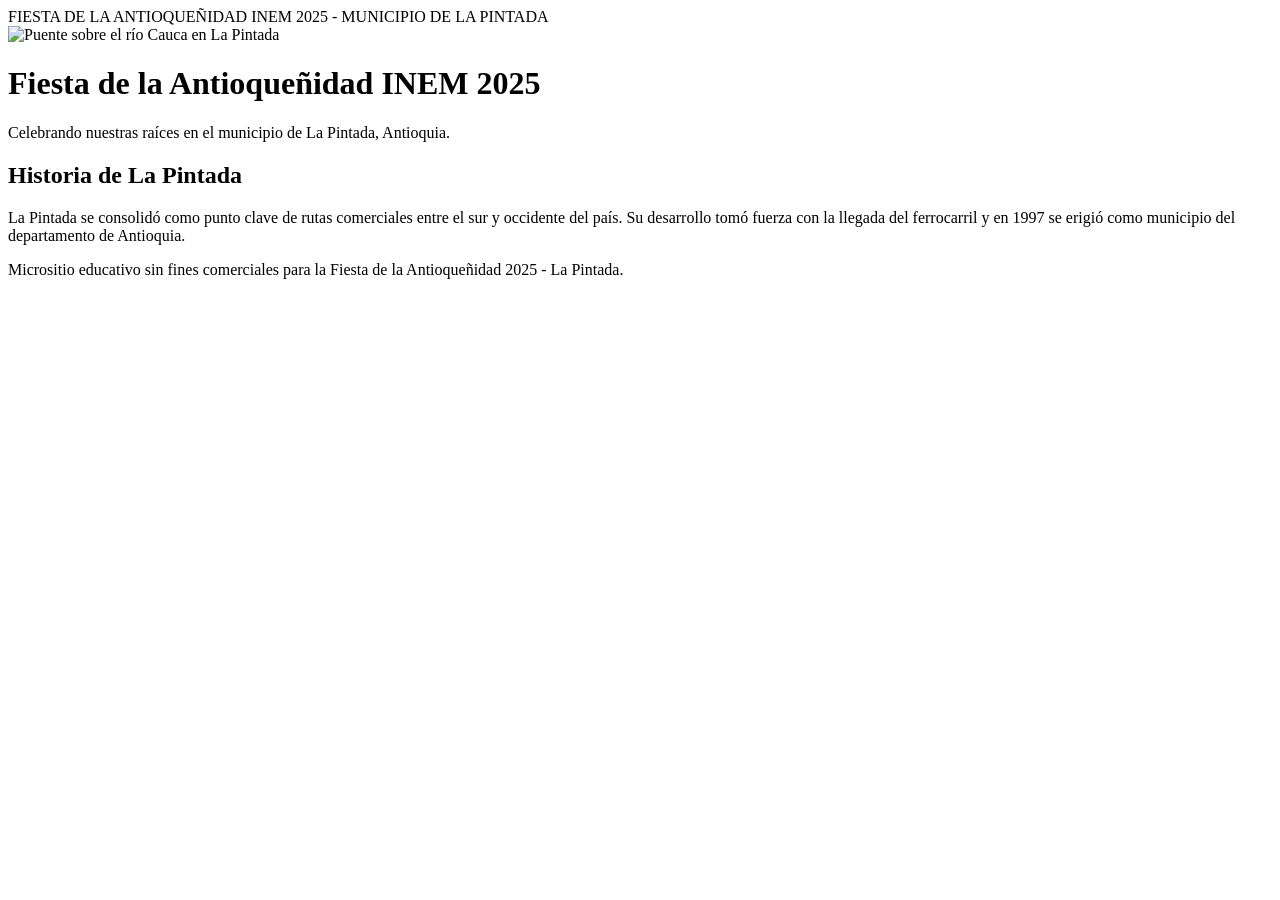
==== index.html @ 49cf877c "Rename index.html.jsx to index.html" ====
<!DOCTYPE html>
<html lang="es">
<head>
  <meta charset="UTF-8">
  <meta name="viewport" content="width=device-width, initial-scale=1.0">
  <title>Fiesta de la Antioqueñidad INEM 2025 - La Pintada</title>
  <link href="https://cdn.jsdelivr.net/npm/tailwindcss@2.2.19/dist/tailwind.min.css" rel="stylesheet">
</head>
<body class="min-h-screen bg-gradient-to-b from-amber-50 via-white to-amber-50 text-slate-900">

  <!-- Barra fija -->
  <div class="sticky top-0 z-40 backdrop-blur bg-white/70 ring-1 ring-black/5">
    <div class="max-w-6xl mx-auto flex items-center justify-between px-4 md:px-8 py-3">
      <span class="font-bold tracking-tight">FIESTA DE LA ANTIOQUEÑIDAD INEM 2025 - MUNICIPIO DE LA PINTADA</span>
    </div>
  </div>

  <!-- Hero -->
  <header class="relative isolate">
    <div class="absolute inset-0 -z-10">
      <img src="https://upload.wikimedia.org/wikipedia/commons/0/0e/Puentes_en_La_Pintada_04.jpg" alt="Puente sobre el río Cauca en La Pintada" class="w-full h-[46vh] md:h-[58vh] object-cover object-center brightness-[0.85]">
      <div class="absolute inset-0 bg-gradient-to-t from-white to-transparent"></div>
    </div>
    <div class="max-w-6xl mx-auto px-4 md:px-8 pt-10 md:pt-16 pb-20 text-center">
      <h1 class="text-3xl md:text-5xl font-extrabold tracking-tight">Fiesta de la Antioqueñidad INEM 2025</h1>
      <p class="mt-3 max-w-2xl mx-auto text-slate-700 text-base md:text-lg">
        Celebrando nuestras raíces en el municipio de La Pintada, Antioquia.
      </p>
    </div>
  </header>

  <!-- Sección Historia -->
  <section id="historia" class="scroll-mt-24 py-16 px-4 md:px-8 max-w-6xl mx-auto">
    <div class="flex items-center gap-3 mb-6">
      <h2 class="text-2xl md:text-3xl font-semibold tracking-tight">Historia de La Pintada</h2>
    </div>
    <p class="text-slate-700 leading-relaxed text-base md:text-[17px]">
      La Pintada se consolidó como punto clave de rutas comerciales entre el sur y occidente del país. Su desarrollo tomó fuerza con la llegada del ferrocarril y en 1997 se erigió como municipio del departamento de Antioquia.
    </p>
  </section>

  <!-- Footer -->
  <footer class="mt-10 border-t bg-white/60">
    <div class="max-w-6xl mx-auto px-4 md:px-8 py-8 text-xs text-slate-500 text-center">
      <p>Micrositio educativo sin fines comerciales para la Fiesta de la Antioqueñidad 2025 - La Pintada.</p>
    </div>
  </footer>

</body>
</html>
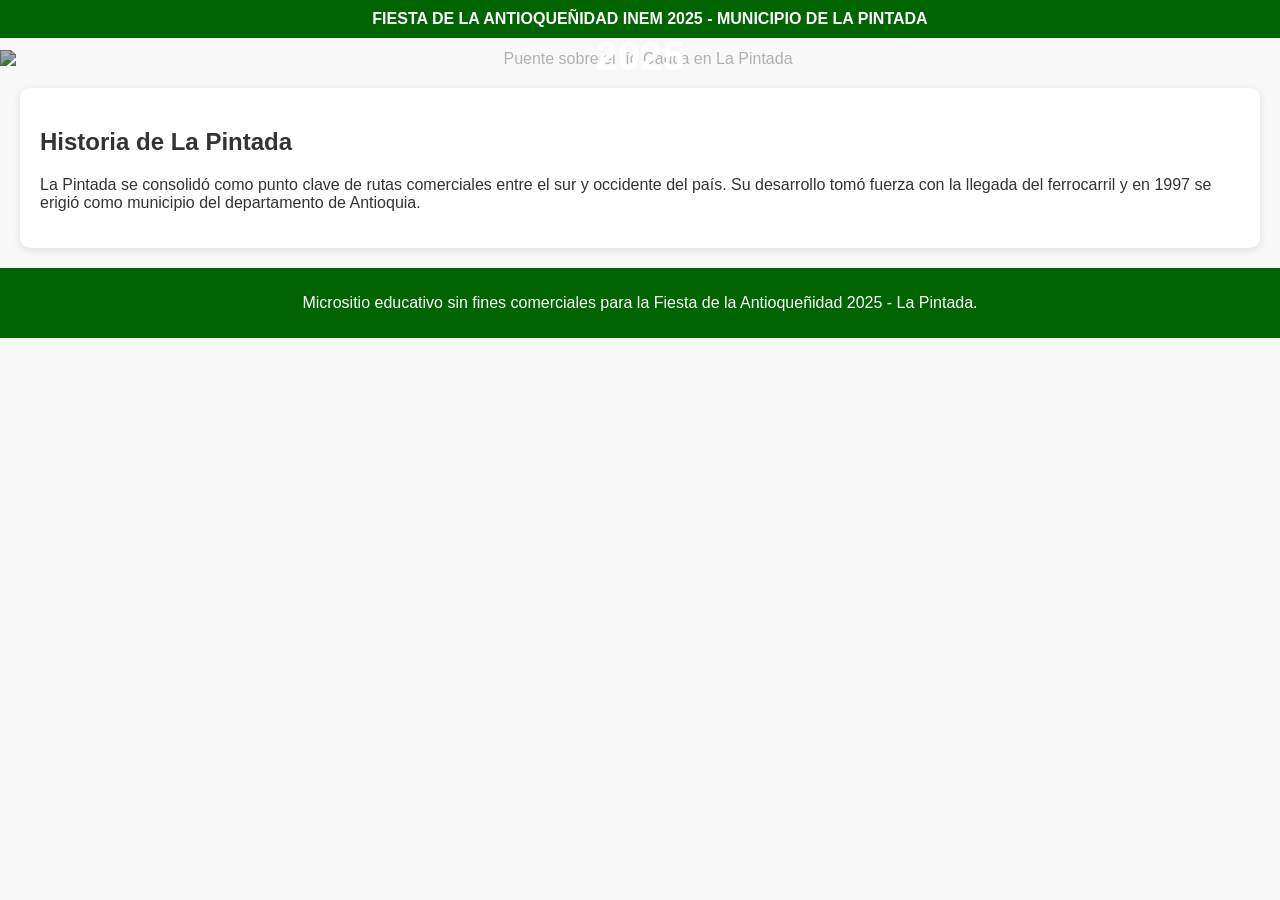
==== commit 906d499a: "Add files via upload" ====
--- a/index.html
+++ b/index.html
@@ -4,47 +4,34 @@
   <meta charset="UTF-8">
   <meta name="viewport" content="width=device-width, initial-scale=1.0">
   <title>Fiesta de la Antioqueñidad INEM 2025 - La Pintada</title>
-  <link href="https://cdn.jsdelivr.net/npm/tailwindcss@2.2.19/dist/tailwind.min.css" rel="stylesheet">
+  <link rel="stylesheet" href="styles.css">
 </head>
-<body class="min-h-screen bg-gradient-to-b from-amber-50 via-white to-amber-50 text-slate-900">
+<body>
 
   <!-- Barra fija -->
-  <div class="sticky top-0 z-40 backdrop-blur bg-white/70 ring-1 ring-black/5">
-    <div class="max-w-6xl mx-auto flex items-center justify-between px-4 md:px-8 py-3">
-      <span class="font-bold tracking-tight">FIESTA DE LA ANTIOQUEÑIDAD INEM 2025 - MUNICIPIO DE LA PINTADA</span>
-    </div>
+  <div class="barra">
+    <span>FIESTA DE LA ANTIOQUEÑIDAD INEM 2025 - MUNICIPIO DE LA PINTADA</span>
   </div>
 
   <!-- Hero -->
-  <header class="relative isolate">
-    <div class="absolute inset-0 -z-10">
-      <img src="https://upload.wikimedia.org/wikipedia/commons/0/0e/Puentes_en_La_Pintada_04.jpg" alt="Puente sobre el río Cauca en La Pintada" class="w-full h-[46vh] md:h-[58vh] object-cover object-center brightness-[0.85]">
-      <div class="absolute inset-0 bg-gradient-to-t from-white to-transparent"></div>
-    </div>
-    <div class="max-w-6xl mx-auto px-4 md:px-8 pt-10 md:pt-16 pb-20 text-center">
-      <h1 class="text-3xl md:text-5xl font-extrabold tracking-tight">Fiesta de la Antioqueñidad INEM 2025</h1>
-      <p class="mt-3 max-w-2xl mx-auto text-slate-700 text-base md:text-lg">
-        Celebrando nuestras raíces en el municipio de La Pintada, Antioquia.
-      </p>
+  <header class="hero">
+    <img src="https://upload.wikimedia.org/wikipedia/commons/0/0e/Puentes_en_La_Pintada_04.jpg" alt="Puente sobre el río Cauca en La Pintada">
+    <div class="hero-text">
+      <h1>Fiesta de la Antioqueñidad INEM 2025</h1>
+      <p>Celebrando nuestras raíces en el municipio de La Pintada, Antioquia.</p>
     </div>
   </header>
 
   <!-- Sección Historia -->
-  <section id="historia" class="scroll-mt-24 py-16 px-4 md:px-8 max-w-6xl mx-auto">
-    <div class="flex items-center gap-3 mb-6">
-      <h2 class="text-2xl md:text-3xl font-semibold tracking-tight">Historia de La Pintada</h2>
-    </div>
-    <p class="text-slate-700 leading-relaxed text-base md:text-[17px]">
-      La Pintada se consolidó como punto clave de rutas comerciales entre el sur y occidente del país. Su desarrollo tomó fuerza con la llegada del ferrocarril y en 1997 se erigió como municipio del departamento de Antioquia.
-    </p>
+  <section id="historia" class="contenido">
+    <h2>Historia de La Pintada</h2>
+    <p>La Pintada se consolidó como punto clave de rutas comerciales entre el sur y occidente del país. Su desarrollo tomó fuerza con la llegada del ferrocarril y en 1997 se erigió como municipio del departamento de Antioquia.</p>
   </section>
 
   <!-- Footer -->
-  <footer class="mt-10 border-t bg-white/60">
-    <div class="max-w-6xl mx-auto px-4 md:px-8 py-8 text-xs text-slate-500 text-center">
-      <p>Micrositio educativo sin fines comerciales para la Fiesta de la Antioqueñidad 2025 - La Pintada.</p>
-    </div>
+  <footer>
+    <p>Micrositio educativo sin fines comerciales para la Fiesta de la Antioqueñidad 2025 - La Pintada.</p>
   </footer>
 
 </body>
-</html>
+</html>
--- a/styles.css
+++ b/styles.css
@@ -0,0 +1,61 @@
+body {
+  margin: 0;
+  font-family: Arial, sans-serif;
+  background-color: #f8f8f8;
+  color: #333;
+}
+
+.barra {
+  position: fixed;
+  top: 0;
+  left: 0;
+  width: 100%;
+  background-color: #006400;
+  color: white;
+  padding: 10px;
+  text-align: center;
+  font-weight: bold;
+  z-index: 1000;
+}
+
+.hero {
+  margin-top: 50px;
+  position: relative;
+  text-align: center;
+  color: white;
+}
+
+.hero img {
+  width: 100%;
+  height: auto;
+  display: block;
+  filter: brightness(70%);
+}
+
+.hero-text {
+  position: absolute;
+  top: 50%;
+  left: 50%;
+  transform: translate(-50%, -50%);
+}
+
+.hero-text h1 {
+  font-size: 2.5rem;
+  margin: 0;
+}
+
+.contenido {
+  padding: 20px;
+  background-color: white;
+  margin: 20px;
+  border-radius: 10px;
+  box-shadow: 0 2px 8px rgba(0,0,0,0.1);
+}
+
+footer {
+  background-color: #006400;
+  color: white;
+  text-align: center;
+  padding: 10px;
+  margin-top: 20px;
+}
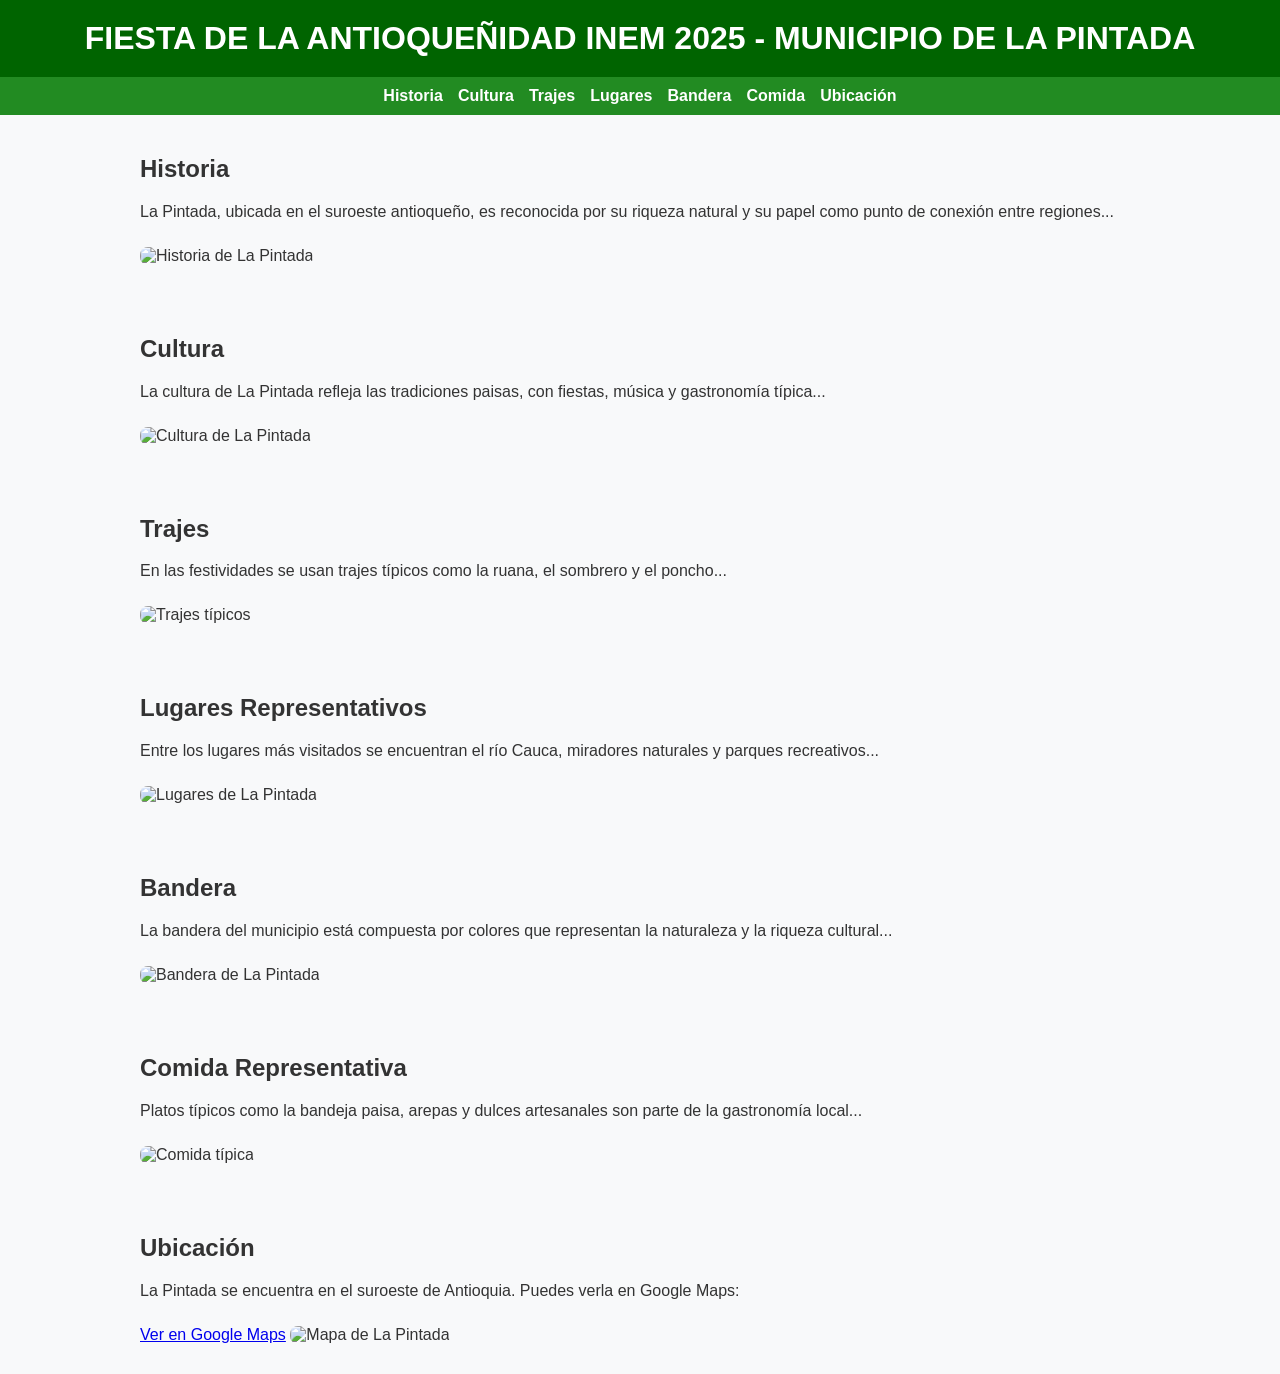
==== commit bbd1c724: "Rename la_pintada_antioquianidad.html to index.html" ====
--- a/index.html
+++ b/index.html
@@ -1,37 +1,107 @@
 <!DOCTYPE html>
 <html lang="es">
 <head>
-  <meta charset="UTF-8">
-  <meta name="viewport" content="width=device-width, initial-scale=1.0">
-  <title>Fiesta de la Antioqueñidad INEM 2025 - La Pintada</title>
-  <link rel="stylesheet" href="styles.css">
+    <meta charset="UTF-8">
+    <meta name="viewport" content="width=device-width, initial-scale=1.0">
+    <title>Fiesta de la Antioqueñidad - La Pintada</title>
+    <style>
+        body {
+            font-family: Arial, sans-serif;
+            margin: 0;
+            padding: 0;
+            background-color: #f8f9fa;
+            color: #333;
+        }
+        header {
+            background-color: #006400;
+            color: white;
+            padding: 20px;
+            text-align: center;
+        }
+        h1 {
+            margin: 0;
+        }
+        nav {
+            display: flex;
+            justify-content: center;
+            gap: 15px;
+            background-color: #228B22;
+            padding: 10px;
+        }
+        nav a {
+            color: white;
+            text-decoration: none;
+            font-weight: bold;
+        }
+        section {
+            max-width: 1000px;
+            margin: auto;
+            padding: 20px;
+        }
+        img {
+            max-width: 100%;
+            height: auto;
+            border-radius: 8px;
+            margin: 10px 0;
+        }
+    </style>
 </head>
 <body>
+    <header>
+        <h1>FIESTA DE LA ANTIOQUEÑIDAD INEM 2025 - MUNICIPIO DE LA PINTADA</h1>
+    </header>
 
-  <!-- Barra fija -->
-  <div class="barra">
-    <span>FIESTA DE LA ANTIOQUEÑIDAD INEM 2025 - MUNICIPIO DE LA PINTADA</span>
-  </div>
+    <nav>
+        <a href="#historia">Historia</a>
+        <a href="#cultura">Cultura</a>
+        <a href="#trajes">Trajes</a>
+        <a href="#lugares">Lugares</a>
+        <a href="#bandera">Bandera</a>
+        <a href="#comida">Comida</a>
+        <a href="#ubicacion">Ubicación</a>
+    </nav>
 
-  <!-- Hero -->
-  <header class="hero">
-    <img src="https://upload.wikimedia.org/wikipedia/commons/0/0e/Puentes_en_La_Pintada_04.jpg" alt="Puente sobre el río Cauca en La Pintada">
-    <div class="hero-text">
-      <h1>Fiesta de la Antioqueñidad INEM 2025</h1>
-      <p>Celebrando nuestras raíces en el municipio de La Pintada, Antioquia.</p>
-    </div>
-  </header>
+    <section id="historia">
+        <h2>Historia</h2>
+        <p>La Pintada, ubicada en el suroeste antioqueño, es reconocida por su riqueza natural y su papel como punto de conexión entre regiones...</p>
+        <img src="historia.jpg" alt="Historia de La Pintada">
+    </section>
 
-  <!-- Sección Historia -->
-  <section id="historia" class="contenido">
-    <h2>Historia de La Pintada</h2>
-    <p>La Pintada se consolidó como punto clave de rutas comerciales entre el sur y occidente del país. Su desarrollo tomó fuerza con la llegada del ferrocarril y en 1997 se erigió como municipio del departamento de Antioquia.</p>
-  </section>
+    <section id="cultura">
+        <h2>Cultura</h2>
+        <p>La cultura de La Pintada refleja las tradiciones paisas, con fiestas, música y gastronomía típica...</p>
+        <img src="cultura.jpg" alt="Cultura de La Pintada">
+    </section>
 
-  <!-- Footer -->
-  <footer>
-    <p>Micrositio educativo sin fines comerciales para la Fiesta de la Antioqueñidad 2025 - La Pintada.</p>
-  </footer>
+    <section id="trajes">
+        <h2>Trajes</h2>
+        <p>En las festividades se usan trajes típicos como la ruana, el sombrero y el poncho...</p>
+        <img src="trajes.jpg" alt="Trajes típicos">
+    </section>
 
+    <section id="lugares">
+        <h2>Lugares Representativos</h2>
+        <p>Entre los lugares más visitados se encuentran el río Cauca, miradores naturales y parques recreativos...</p>
+        <img src="lugares.jpg" alt="Lugares de La Pintada">
+    </section>
+
+    <section id="bandera">
+        <h2>Bandera</h2>
+        <p>La bandera del municipio está compuesta por colores que representan la naturaleza y la riqueza cultural...</p>
+        <img src="bandera.jpg" alt="Bandera de La Pintada">
+    </section>
+
+    <section id="comida">
+        <h2>Comida Representativa</h2>
+        <p>Platos típicos como la bandeja paisa, arepas y dulces artesanales son parte de la gastronomía local...</p>
+        <img src="comida.jpg" alt="Comida típica">
+    </section>
+
+    <section id="ubicacion">
+        <h2>Ubicación</h2>
+        <p>La Pintada se encuentra en el suroeste de Antioquia. Puedes verla en Google Maps:</p>
+        <a href="https://www.google.com/maps/place/La+Pintada,+Antioquia" target="_blank">Ver en Google Maps</a>
+        <img src="ubicacion.jpg" alt="Mapa de La Pintada">
+    </section>
 </body>
-</html>+</html>
